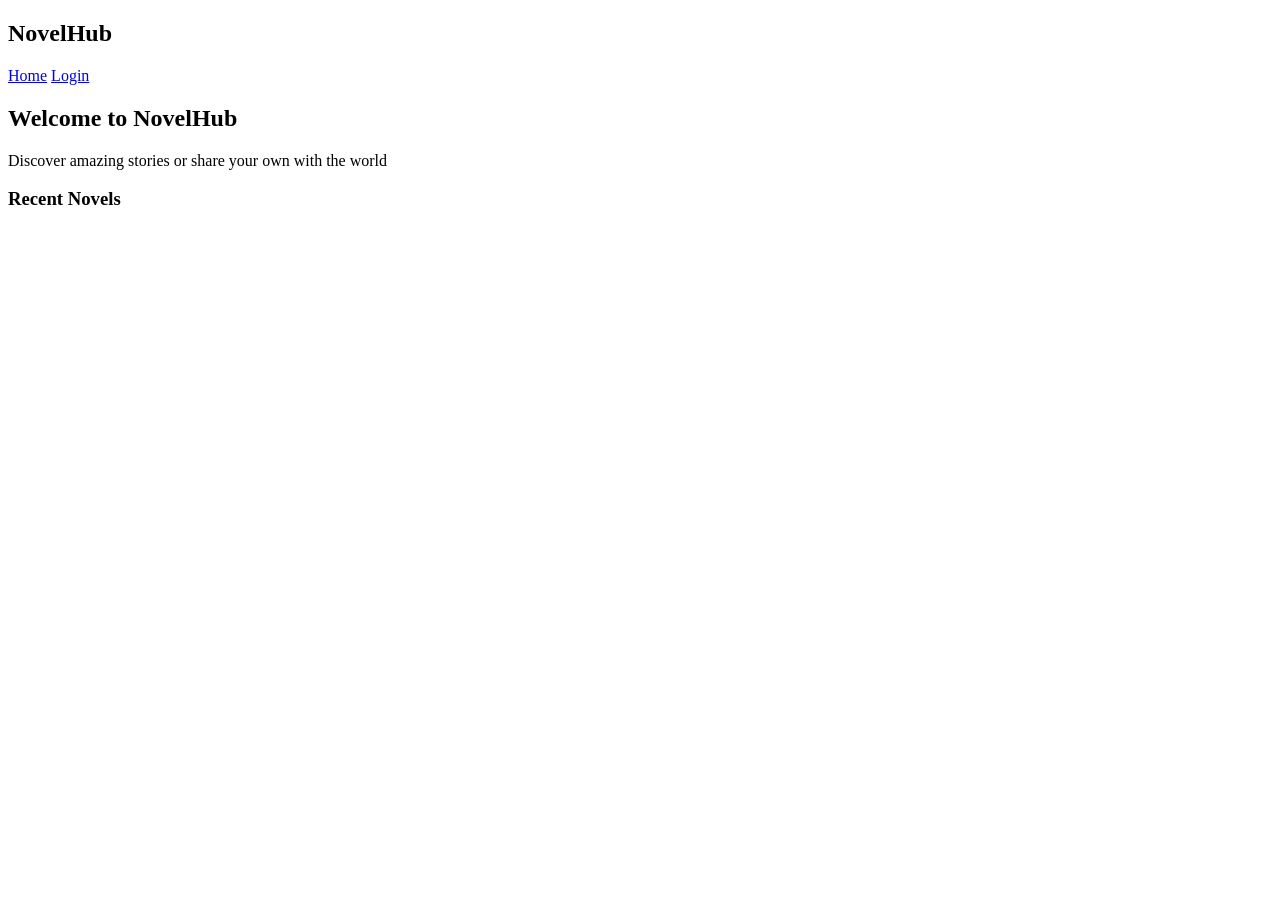
==== index.html @ 008f2930 "Add files via upload" ====
<!DOCTYPE html>
<html lang="en">
<head>
    <meta charset="UTF-8">
    <meta name="viewport" content="width=device-width, initial-scale=1.0">
    <title>NovelHub - Share Your Stories</title>
    <link rel="stylesheet" href="css/style.css">
</head>
<body>
    <nav class="navbar">
        <div class="container">
            <h1 class="logo">NovelHub</h1>
            <div class="nav-links" id="navLinks">
                <a href="index.html">Home</a>
                <a href="login.html" id="loginLink">Login</a>
                <a href="dashboard.html" id="dashboardLink" style="display: none;">Dashboard</a>
                <a href="create-novel.html" id="createLink" style="display: none;">Write Novel</a>
                <a href="#" id="logoutLink" style="display: none;">Logout</a>
            </div>
        </div>
    </nav>

    <main class="container">
        <section class="hero">
            <h2>Welcome to NovelHub</h2>
            <p>Discover amazing stories or share your own with the world</p>
            <a href="create-novel.html" class="btn btn-primary" id="createNovelBtn" style="display: none;">Start Writing</a>
        </section>

        <section class="novels-grid" id="novelsGrid">
            <h3>Recent Novels</h3>
            <div class="grid" id="novelsList"></div>
        </section>
    </main>

    <script type="module">
        // First initialize Supabase with your credentials
        import { createClient } from 'https://esm.sh/@supabase/supabase-js@2';
        
        const supabaseUrl = 'https://ngtarhwkcigbvbjqalbk.supabase.co';
        const supabaseKey = 'eyJhbGciOiJIUzI1NiIsInR5cCI6IkpXVCJ9.eyJpc3MiOiJzdXBhYmFzZSIsInJlZiI6Im5ndGFyaHdrY2lnYnZianFhbGJrIiwicm9sZSI6ImFub24iLCJpYXQiOjE3NzI1MjAzODYsImV4cCI6MjA4ODA5NjM4Nn0.E3eDI6q24BD_DU-HP4fFJ0P_Wo0FbgsVqFx6rvZQN9E';
        const supabase = createClient(supabaseUrl, supabaseKey);
        window.supabase = supabase;
        
        console.log('Supabase initialized');
        
        // Load auth module
        import('./js/auth.js').then(authModule => {
            // Make auth functions available
            window.checkUser = authModule.checkUser;
            window.handleLogout = authModule.handleLogout;
            
            // Check user status to update navigation
            authModule.checkUser();
            
            // Setup logout link
            const logoutLink = document.getElementById('logoutLink');
            if (logoutLink) {
                logoutLink.addEventListener('click', (e) => {
                    e.preventDefault();
                    authModule.handleLogout();
                });
            }
        });
        
        // Load novels module
        import('./js/novels.js').then(novelsModule => {
            // Make novel functions available
            window.loadNovels = novelsModule.loadNovels;
            
            // Load novels for homepage
            if (document.getElementById('novelsList')) {
                novelsModule.loadNovels();
            }
        });
        
        // Note: comments.js is not needed on homepage
    </script>
</body>
</html>
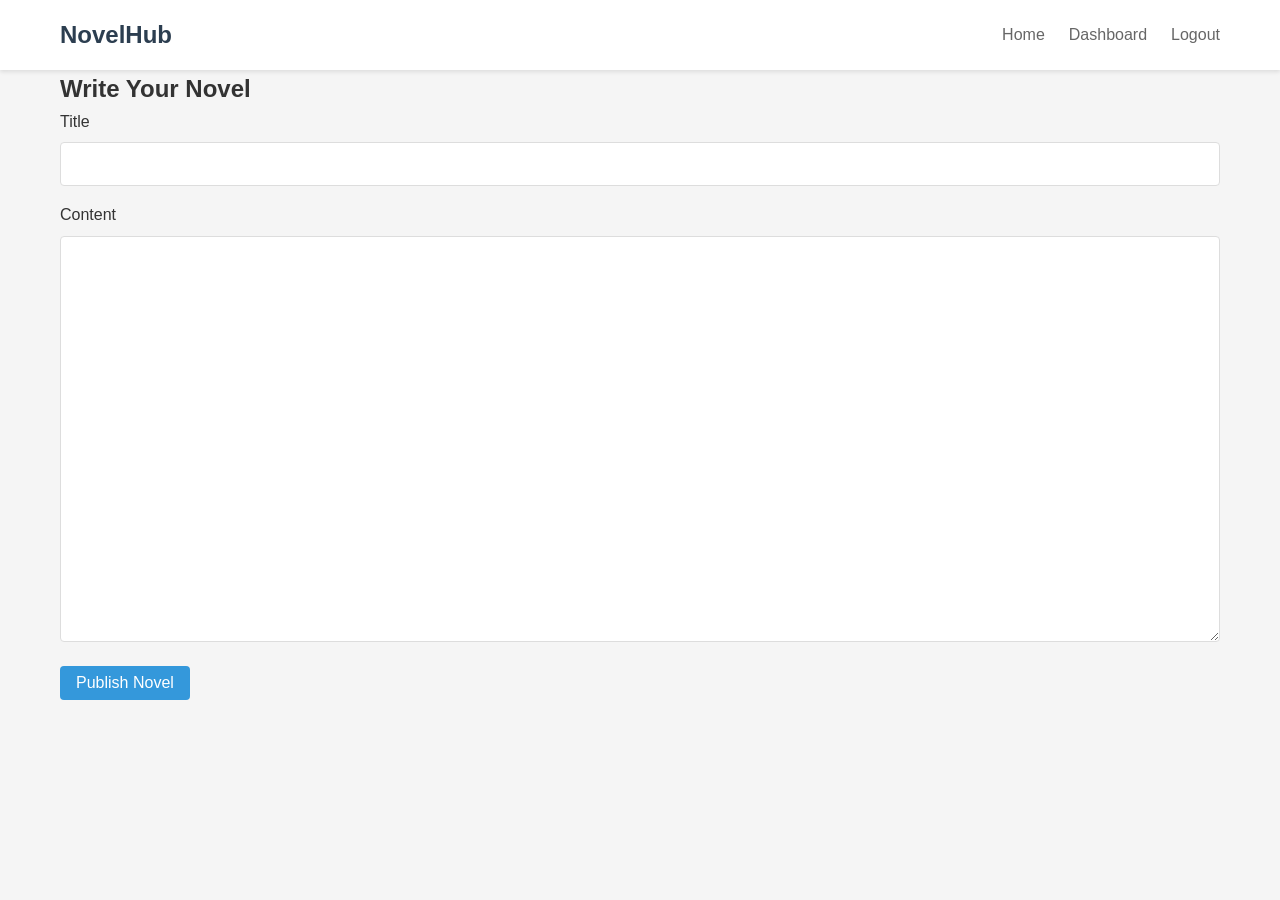
==== commit 85a8a093: "Refactor index.html for novel writing page" ====
--- a/index.html
+++ b/index.html
@@ -3,78 +3,82 @@
 <head>
     <meta charset="UTF-8">
     <meta name="viewport" content="width=device-width, initial-scale=1.0">
-    <title>NovelHub - Share Your Stories</title>
+    <title>Write Novel - NovelHub</title>
     <link rel="stylesheet" href="css/style.css">
 </head>
 <body>
     <nav class="navbar">
         <div class="container">
             <h1 class="logo">NovelHub</h1>
-            <div class="nav-links" id="navLinks">
+            <div class="nav-links">
                 <a href="index.html">Home</a>
-                <a href="login.html" id="loginLink">Login</a>
-                <a href="dashboard.html" id="dashboardLink" style="display: none;">Dashboard</a>
-                <a href="create-novel.html" id="createLink" style="display: none;">Write Novel</a>
-                <a href="#" id="logoutLink" style="display: none;">Logout</a>
+                <a href="dashboard.html">Dashboard</a>
+                <a href="#" id="logoutBtn">Logout</a>
             </div>
         </div>
     </nav>
 
     <main class="container">
-        <section class="hero">
-            <h2>Welcome to NovelHub</h2>
-            <p>Discover amazing stories or share your own with the world</p>
-            <a href="create-novel.html" class="btn btn-primary" id="createNovelBtn" style="display: none;">Start Writing</a>
-        </section>
-
-        <section class="novels-grid" id="novelsGrid">
-            <h3>Recent Novels</h3>
-            <div class="grid" id="novelsList"></div>
-        </section>
+        <h2>Write Your Novel</h2>
+        
+        <form id="novelForm">
+            <div class="form-group">
+                <label for="title">Title</label>
+                <input type="text" id="title" required>
+            </div>
+            
+            <div class="form-group">
+                <label for="content">Content</label>
+                <textarea id="content" rows="20" required></textarea>
+            </div>
+            
+            <button type="submit" class="btn btn-primary">Publish Novel</button>
+        </form>
     </main>
 
     <script type="module">
-        // First initialize Supabase with your credentials
+        // Import Supabase
         import { createClient } from 'https://esm.sh/@supabase/supabase-js@2';
         
+        // Initialize Supabase with YOUR credentials
         const supabaseUrl = 'https://ngtarhwkcigbvbjqalbk.supabase.co';
         const supabaseKey = 'eyJhbGciOiJIUzI1NiIsInR5cCI6IkpXVCJ9.eyJpc3MiOiJzdXBhYmFzZSIsInJlZiI6Im5ndGFyaHdrY2lnYnZianFhbGJrIiwicm9sZSI6ImFub24iLCJpYXQiOjE3NzI1MjAzODYsImV4cCI6MjA4ODA5NjM4Nn0.E3eDI6q24BD_DU-HP4fFJ0P_Wo0FbgsVqFx6rvZQN9E';
         const supabase = createClient(supabaseUrl, supabaseKey);
         window.supabase = supabase;
         
         console.log('Supabase initialized');
-        
+
         // Load auth module
         import('./js/auth.js').then(authModule => {
-            // Make auth functions available
             window.checkUser = authModule.checkUser;
             window.handleLogout = authModule.handleLogout;
             
-            // Check user status to update navigation
-            authModule.checkUser();
+            // Check if user is authenticated, redirect to login if not
+            authModule.checkUser(true);
             
-            // Setup logout link
-            const logoutLink = document.getElementById('logoutLink');
-            if (logoutLink) {
-                logoutLink.addEventListener('click', (e) => {
+            // Setup logout button
+            const logoutBtn = document.getElementById('logoutBtn');
+            if (logoutBtn) {
+                logoutBtn.addEventListener('click', (e) => {
                     e.preventDefault();
                     authModule.handleLogout();
                 });
             }
         });
-        
+
         // Load novels module
         import('./js/novels.js').then(novelsModule => {
-            // Make novel functions available
-            window.loadNovels = novelsModule.loadNovels;
+            window.createNovel = novelsModule.createNovel;
             
-            // Load novels for homepage
-            if (document.getElementById('novelsList')) {
-                novelsModule.loadNovels();
+            // Attach form submit handler
+            const novelForm = document.getElementById('novelForm');
+            if (novelForm) {
+                novelForm.addEventListener('submit', (e) => {
+                    e.preventDefault();
+                    novelsModule.createNovel(e);
+                });
             }
         });
-        
-        // Note: comments.js is not needed on homepage
     </script>
 </body>
-</html>+</html>
--- a/css/style.css
+++ b/css/style.css
@@ -0,0 +1,607 @@
+* {
+    margin: 0;
+    padding: 0;
+    box-sizing: border-box;
+}
+
+body {
+    font-family: -apple-system, BlinkMacSystemFont, 'Segoe UI', Roboto, Oxygen, Ubuntu, sans-serif;
+    line-height: 1.6;
+    color: #333;
+    background-color: #f5f5f5;
+}
+
+.container {
+    max-width: 1200px;
+    margin: 0 auto;
+    padding: 0 20px;
+}
+
+/* Navigation */
+.navbar {
+    background-color: #fff;
+    box-shadow: 0 2px 4px rgba(0,0,0,0.1);
+    padding: 1rem 0;
+    position: sticky;
+    top: 0;
+    z-index: 100;
+}
+
+.navbar .container {
+    display: flex;
+    justify-content: space-between;
+    align-items: center;
+}
+
+.logo {
+    color: #2c3e50;
+    font-size: 1.5rem;
+}
+
+.nav-links {
+    display: flex;
+    gap: 1.5rem;
+}
+
+.nav-links a {
+    text-decoration: none;
+    color: #666;
+    font-weight: 500;
+    transition: color 0.3s;
+}
+
+.nav-links a:hover {
+    color: #3498db;
+}
+
+/* Buttons */
+.btn {
+    display: inline-block;
+    padding: 0.5rem 1rem;
+    border: none;
+    border-radius: 4px;
+    cursor: pointer;
+    text-decoration: none;
+    font-size: 1rem;
+    transition: all 0.3s;
+}
+
+.btn-primary {
+    background-color: #3498db;
+    color: white;
+}
+
+.btn-primary:hover {
+    background-color: #2980b9;
+}
+
+/* Hero Section */
+.hero {
+    text-align: center;
+    padding: 4rem 0;
+    background: linear-gradient(135deg, #667eea 0%, #764ba2 100%);
+    color: white;
+    border-radius: 8px;
+    margin: 2rem 0;
+}
+
+.hero h2 {
+    font-size: 2.5rem;
+    margin-bottom: 1rem;
+}
+
+.hero p {
+    font-size: 1.2rem;
+    margin-bottom: 2rem;
+}
+
+/* Grid Layout */
+.grid {
+    display: grid;
+    grid-template-columns: repeat(auto-fill, minmax(300px, 1fr));
+    gap: 2rem;
+    margin: 2rem 0;
+}
+
+/* Novel Cards */
+.novel-card {
+    background: white;
+    border-radius: 8px;
+    padding: 1.5rem;
+    box-shadow: 0 2px 4px rgba(0,0,0,0.1);
+    transition: transform 0.3s;
+}
+
+.novel-card:hover {
+    transform: translateY(-5px);
+    box-shadow: 0 4px 8px rgba(0,0,0,0.2);
+}
+
+.novel-card h3 {
+    margin-bottom: 0.5rem;
+    color: #2c3e50;
+}
+
+.novel-card h3 a {
+    text-decoration: none;
+    color: inherit;
+}
+
+.novel-meta {
+    color: #666;
+    font-size: 0.9rem;
+    margin-bottom: 1rem;
+}
+
+.novel-stats {
+    display: flex;
+    gap: 1rem;
+    margin-top: 1rem;
+    color: #666;
+    font-size: 0.9rem;
+}
+
+.novel-excerpt {
+    color: #666;
+    margin-bottom: 1rem;
+    line-height: 1.6;
+}
+
+/* Forms */
+.form-group {
+    margin-bottom: 1rem;
+}
+
+.form-group label {
+    display: block;
+    margin-bottom: 0.5rem;
+    font-weight: 500;
+}
+
+.form-group input,
+.form-group textarea {
+    width: 100%;
+    padding: 0.75rem;
+    border: 1px solid #ddd;
+    border-radius: 4px;
+    font-size: 1rem;
+}
+
+.form-group textarea {
+    resize: vertical;
+    min-height: 100px;
+}
+
+/* Auth Forms */
+.auth-container {
+    max-width: 400px;
+    margin: 2rem auto;
+    background: white;
+    border-radius: 8px;
+    box-shadow: 0 2px 4px rgba(0,0,0,0.1);
+}
+
+.auth-tabs {
+    display: flex;
+    border-bottom: 1px solid #ddd;
+}
+
+.tab-btn {
+    flex: 1;
+    padding: 1rem;
+    border: none;
+    background: none;
+    cursor: pointer;
+    font-size: 1rem;
+    color: #666;
+    transition: all 0.3s;
+}
+
+.tab-btn.active {
+    color: #3498db;
+    border-bottom: 2px solid #3498db;
+}
+
+.auth-form {
+    padding: 2rem;
+    display: none;
+}
+
+.auth-form.active {
+    display: block;
+}
+
+.auth-form h2 {
+    text-align: center;
+    margin-bottom: 1.5rem;
+    color: #2c3e50;
+}
+
+/* Dashboard */
+.dashboard-stats {
+    display: grid;
+    grid-template-columns: repeat(auto-fit, minmax(200px, 1fr));
+    gap: 2rem;
+    margin: 2rem 0;
+}
+
+.stat-card {
+    background: white;
+    padding: 2rem;
+    border-radius: 8px;
+    text-align: center;
+    box-shadow: 0 2px 4px rgba(0,0,0,0.1);
+}
+
+.stat-card h3 {
+    color: #666;
+    font-size: 1rem;
+    margin-bottom: 0.5rem;
+}
+
+.stat-card p {
+    font-size: 2rem;
+    font-weight: bold;
+    color: #3498db;
+}
+
+/* Novel View */
+.novel-view {
+    background: white;
+    padding: 2rem;
+    border-radius: 8px;
+    margin: 2rem 0;
+    box-shadow: 0 2px 4px rgba(0,0,0,0.1);
+}
+
+.novel-view h2 {
+    margin-bottom: 1rem;
+    color: #2c3e50;
+}
+
+.novel-content {
+    margin: 2rem 0;
+    line-height: 1.8;
+}
+
+.stat-btn {
+    background: none;
+    border: none;
+    cursor: pointer;
+    font-size: 1rem;
+    color: #666;
+    transition: color 0.3s;
+}
+
+.stat-btn:hover {
+    color: #e74c3c;
+}
+
+/* Comments Section */
+.comments-section {
+    background: white;
+    padding: 2rem;
+    border-radius: 8px;
+    margin: 2rem 0;
+    box-shadow: 0 2px 4px rgba(0,0,0,0.1);
+}
+
+.comment-form {
+    margin: 1rem 0;
+}
+
+.comment-form textarea {
+    width: 100%;
+    padding: 0.75rem;
+    border: 1px solid #ddd;
+    border-radius: 4px;
+    margin-bottom: 1rem;
+    resize: vertical;
+}
+
+.comment {
+    border-bottom: 1px solid #ddd;
+    padding: 1rem 0;
+}
+
+.comment:last-child {
+    border-bottom: none;
+}
+
+.comment-header {
+    display: flex;
+    justify-content: space-between;
+    margin-bottom: 0.5rem;
+    font-size: 0.9rem;
+}
+
+.comment-author {
+    font-weight: bold;
+    color: #2c3e50;
+}
+
+.comment-date {
+    color: #666;
+}
+
+.comment-content {
+    color: #333;
+    line-height: 1.6;
+}
+
+/* Utilities */
+.text-center {
+    text-align: center;
+}
+
+.mt-4 {
+    margin-top: 2rem;
+}
+
+.mb-4 {
+    margin-bottom: 2rem;
+}
+
+/* Responsive */
+@media (max-width: 768px) {
+    .grid {
+        grid-template-columns: 1fr;
+    }
+    
+    .hero h2 {
+        font-size: 2rem;
+    }
+    
+    .navbar .container {
+        flex-direction: column;
+        gap: 1rem;
+    }
+    
+    .dashboard-stats {
+        grid-template-columns: 1fr;
+    }
+}
+
+/* Novel View Improvements */
+.novel-view {
+    background: white;
+    padding: 3rem;
+    border-radius: 12px;
+    margin: 2rem 0;
+    box-shadow: 0 4px 12px rgba(0,0,0,0.1);
+}
+
+.novel-view h2 {
+    font-size: 2.5rem;
+    margin-bottom: 1rem;
+    color: #2c3e50;
+    line-height: 1.2;
+}
+
+.novel-meta {
+    display: flex;
+    gap: 2rem;
+    color: #666;
+    font-size: 1rem;
+    margin-bottom: 1.5rem;
+    padding-bottom: 1rem;
+    border-bottom: 1px solid #eee;
+}
+
+.novel-stats {
+    display: flex;
+    gap: 2rem;
+    margin-bottom: 2rem;
+    padding: 1rem;
+    background: #f8f9fa;
+    border-radius: 8px;
+    font-size: 1.1rem;
+}
+
+.stat-btn {
+    background: none;
+    border: none;
+    cursor: pointer;
+    font-size: 1.1rem;
+    color: #666;
+    transition: all 0.3s;
+    padding: 0.5rem 1rem;
+    border-radius: 20px;
+}
+
+.stat-btn:hover {
+    background-color: #fee;
+    color: #e74c3c;
+    transform: scale(1.05);
+}
+
+.stat {
+    display: inline-flex;
+    align-items: center;
+    gap: 0.3rem;
+    padding: 0.5rem 1rem;
+    background: white;
+    border-radius: 20px;
+}
+
+.novel-content {
+    margin: 2rem 0;
+    line-height: 1.8;
+    font-size: 1.1rem;
+    color: #333;
+}
+
+.novel-content p {
+    margin-bottom: 1.5rem;
+    text-align: justify;
+}
+
+.novel-content p:first-child::first-letter {
+    font-size: 3rem;
+    font-weight: bold;
+    float: left;
+    padding-right: 0.5rem;
+    color: #3498db;
+    line-height: 1;
+}
+
+/* Comments Section Improvements */
+.comments-section {
+    background: white;
+    padding: 2rem;
+    border-radius: 12px;
+    margin: 2rem 0 4rem;
+    box-shadow: 0 4px 12px rgba(0,0,0,0.1);
+}
+
+.comments-section h3 {
+    font-size: 1.5rem;
+    margin-bottom: 1.5rem;
+    color: #2c3e50;
+    border-bottom: 2px solid #3498db;
+    padding-bottom: 0.5rem;
+    display: inline-block;
+}
+
+.comment-form {
+    margin: 1.5rem 0;
+    background: #f8f9fa;
+    padding: 1.5rem;
+    border-radius: 8px;
+}
+
+.comment-form textarea {
+    width: 100%;
+    padding: 1rem;
+    border: 2px solid #e1e8ed;
+    border-radius: 8px;
+    margin-bottom: 1rem;
+    resize: vertical;
+    font-size: 1rem;
+    transition: border-color 0.3s;
+}
+
+.comment-form textarea:focus {
+    outline: none;
+    border-color: #3498db;
+}
+
+.comments-list {
+    margin-top: 1.5rem;
+}
+
+.comment {
+    border-bottom: 1px solid #e1e8ed;
+    padding: 1.5rem 0;
+    transition: background-color 0.3s;
+}
+
+.comment:hover {
+    background-color: #f8f9fa;
+    padding-left: 1rem;
+    padding-right: 1rem;
+    border-radius: 8px;
+}
+
+.comment:last-child {
+    border-bottom: none;
+}
+
+.comment-header {
+    display: flex;
+    justify-content: space-between;
+    margin-bottom: 0.75rem;
+    font-size: 0.95rem;
+}
+
+.comment-author {
+    font-weight: bold;
+    color: #2c3e50;
+    font-size: 1rem;
+}
+
+.comment-date {
+    color: #999;
+    font-size: 0.9rem;
+}
+
+.comment-content {
+    color: #333;
+    line-height: 1.7;
+    font-size: 1rem;
+}
+
+/* Responsive Design */
+@media (max-width: 768px) {
+    .novel-view {
+        padding: 1.5rem;
+    }
+    
+    .novel-view h2 {
+        font-size: 1.8rem;
+    }
+    
+    .novel-meta {
+        flex-direction: column;
+        gap: 0.5rem;
+    }
+    
+    .novel-stats {
+        flex-wrap: wrap;
+        gap: 1rem;
+    }
+    
+    .novel-content {
+        font-size: 1rem;
+    }
+    
+    .novel-content p:first-child::first-letter {
+        font-size: 2.5rem;
+    }
+}
+/* Ensure novel content is visible */
+.novel-content {
+    margin: 2rem 0;
+    line-height: 1.8;
+    font-size: 1.1rem;
+    color: #333;
+    min-height: 200px;
+}
+
+.novel-content p {
+    margin-bottom: 1.5rem;
+    text-align: justify;
+}
+
+.novel-content p:first-child::first-letter {
+    font-size: 3rem;
+    font-weight: bold;
+    float: left;
+    padding-right: 0.5rem;
+    color: #3498db;
+    line-height: 1;
+}
+
+/* Loading indicator */
+.loading {
+    text-align: center;
+    padding: 3rem;
+    font-size: 1.2rem;
+    color: #666;
+}
+
+/* Error message */
+.error-message {
+    text-align: center;
+    padding: 3rem;
+    color: #e74c3c;
+}
+
+.error-message a {
+    color: #3498db;
+    text-decoration: none;
+}
+
+.error-message a:hover {
+    text-decoration: underline;
+}
